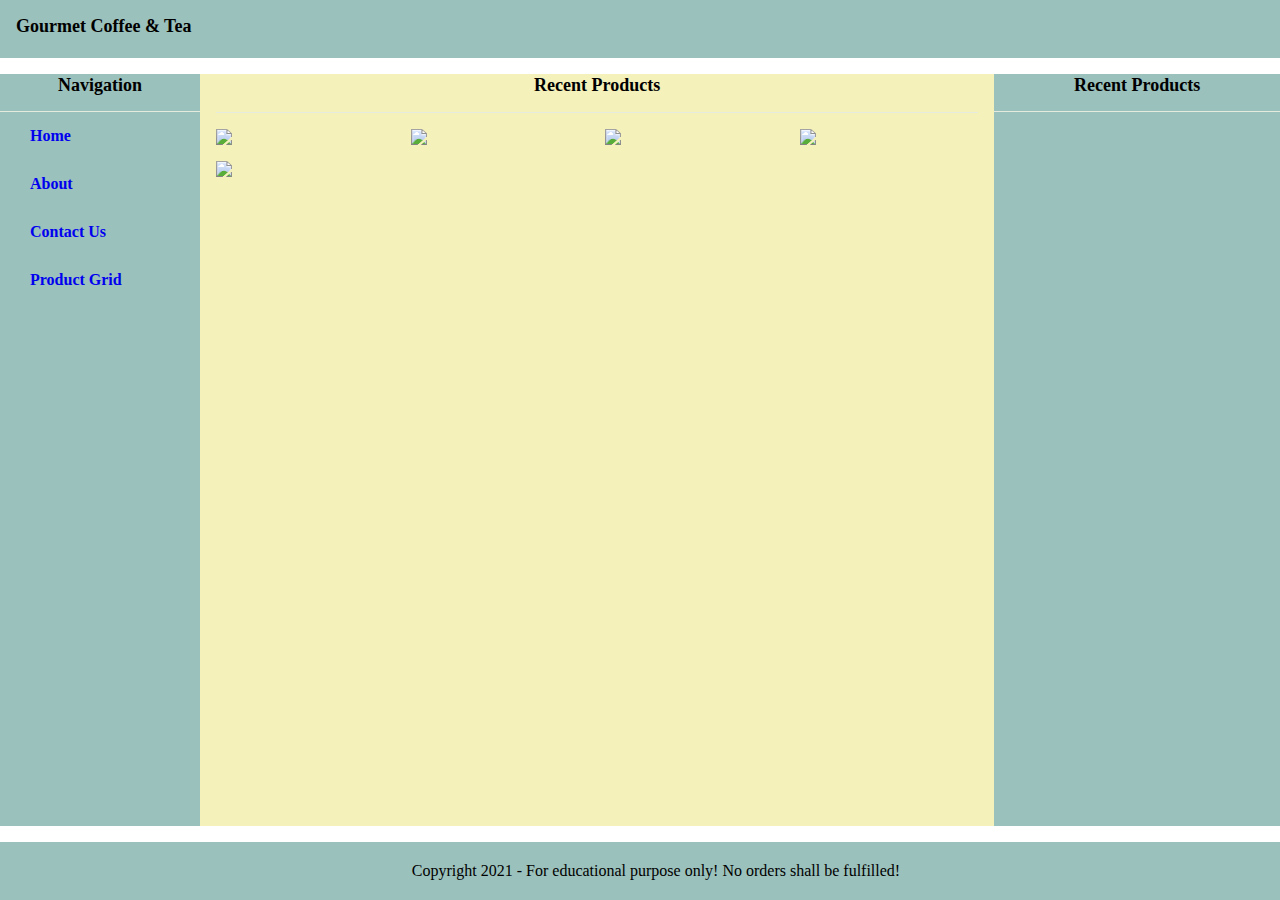
==== index.html @ 14321a25 "exam update" ====
<!DOCTYPE html>
<html>

<head>
    <title>Tyler Solley - IS106Midterm</title>
    <style>
        * {
            margin: 0px;
            padding: 0px;
            position: relative;
        }

        body,
        html {
            width: 100vw;
            height: 100vh;
        }

        h2 {

            font-weight: bold;
            font-size: 18px;
        }

        .h2-content {
            width: 100%;
            border-bottom: 1px solid #E6EBE0;
            height: 22px;
            grid-column: 1 / 5;
        }

        .main-container-grid {
            display: grid;
            grid-template-rows: 1fr 13fr 1fr;
            height: 100%;
            grid-row-gap: 1em;
        }
        .logo-container {
      height: 100%;
      float: left;
      margin-right: 20px;
    }

    .logo-container {
      height: 100%;
      float: left;
      margin-right: 20px;
    }

    .logo-container>img {
      object-fit: cover;
      display: block;
      width: 100px;
      margin: 10px;
    }

        .r1,
        .r3 {
            width: 100%;
            display: grid;
            padding: 1em;
            background-color: #9BC1BC;
        }

        h3 {
            text-decoration: #F4F1BB
        }

        .r3 {
            align-items: center;
            text-align: center;
        }

        .r2 {
            height: 100%;
            background-color: #F4F1BB;
        }

        .three-column {
            display: grid;
            grid-template-columns: 2fr 8fr 3fr;
            background-color: #F4F1BB;
            grid-column-gap: 1em;
        }

        .c1 {
            min-width: 200px;
        }

        .c1,
        .c3 {
            background-color: #9BC1BC;
        }

        .c2 {
            grid-gap: 1em;
            display: grid;
            grid-template-columns: repeat(4, 1fr);
            /* grid-template-rows: 1fr 1fr 1fr; */
            grid-auto-rows: min-content;
        }

        .c2>img {
            width: 100%;
            align-self: center;
            max-height: 130px;
        }

        .text-center {
            padding-bottom: 15px;
            border-bottom: 1px solid #E6EBE0;
            text-align: center;
            margin: 1px auto 0px;
        }

        .left-nav {
            list-style-type: none;
        }

        .left-nav>li>a {
            display: block;
            padding: 15px 0px;
            background-color: #9BC1BC;
            padding-left: 30px;
            font-weight: bold;
            text-decoration: none;
        }

        .left-nav>li>a:hover {
            background-color: #5f9c94;
        }
    </style>
</head>

<body class="main-container-grid">
    <div class="r1">
        <h2>Gourmet Coffee & Tea</h2>
    </div>
    <div class="r2 three-column">
        <div class="c1">
            <h2 class="text-center">Navigation</h2>
            <ul class="left-nav">
                <li><a href="./index.html">Home</a></li>
                <li><a href="./about.html">About</a></li>
                <li><a href="./contact_us.html">Contact Us</a></li>
                <li><a href="./Product_grid.html">Product Grid</a></li>
            </ul>
        </div>
        <div class="c2">
            <h2 class="text-center h2-content">Recent Products</h2>
            <img src="./img/image_1.jpeg">
            <img src="./img/image_2.jpeg">
            <img src="./img/image_3.jpeg">
            <img src="./img/image_4.jpeg">
            <img src="./img/image_5.jpeg">
        </div>
        <div class="c3">
            <h2 class="text-center">Recent Products</h2>
        </div>
    </div>
    <div class="r3">
        Copyright 2021 - For educational purpose only! No orders shall be fulfilled!
    </div>
</body>

</html>
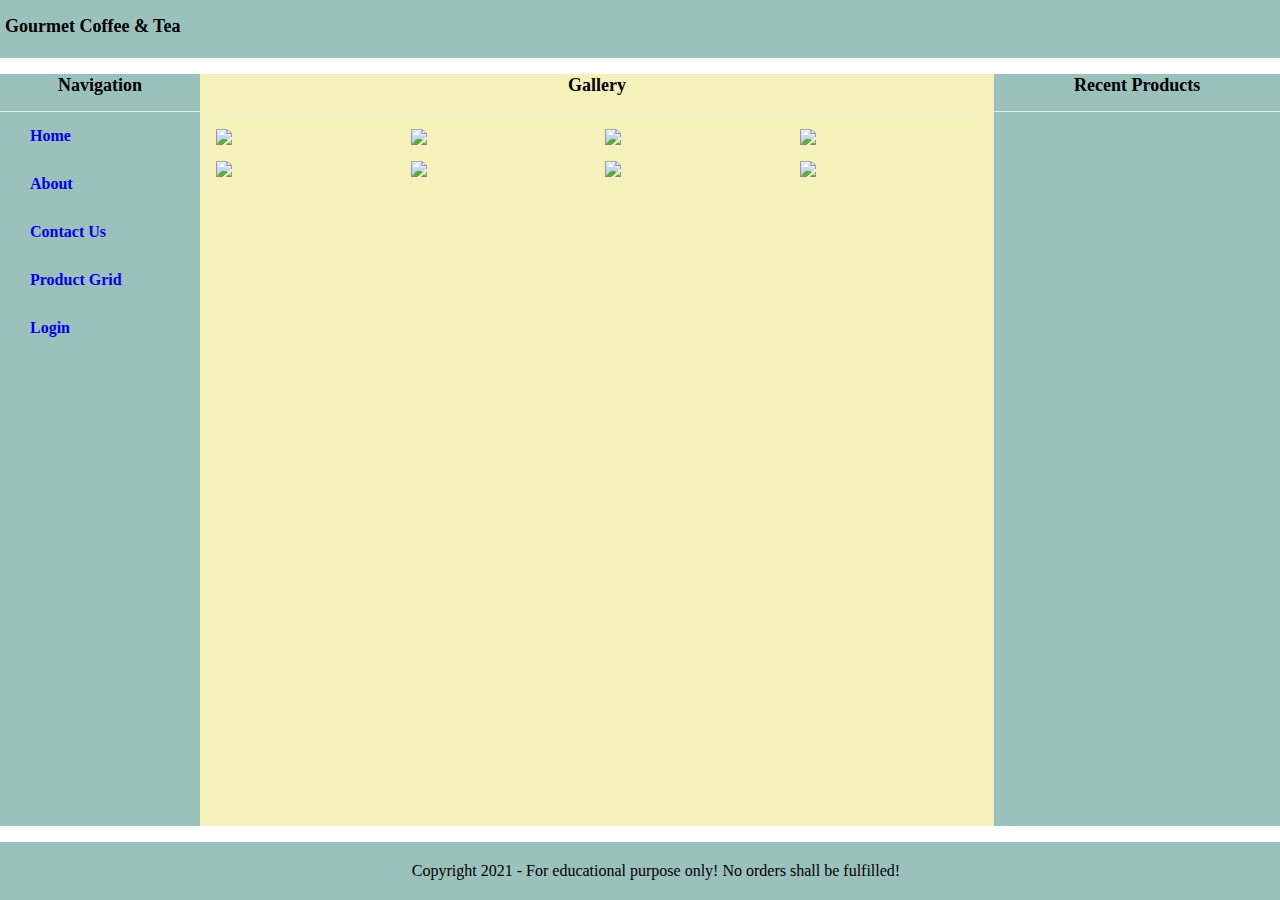
==== commit aa2469d8: "exam done" ====
--- a/index.html
+++ b/index.html
@@ -15,9 +15,12 @@
             width: 100vw;
             height: 100vh;
         }
+        img {
+            object-fit: contain;
+        }
 
         h2 {
-
+            text-decoration-color: #F4F1BB;
             font-weight: bold;
             font-size: 18px;
         }
@@ -35,24 +38,25 @@
             height: 100%;
             grid-row-gap: 1em;
         }
+
         .logo-container {
-      height: 100%;
-      float: left;
-      margin-right: 20px;
-    }
+            height: 100%;
+            float: left;
+            margin-right: 20px;
+        }
 
-    .logo-container {
-      height: 100%;
-      float: left;
-      margin-right: 20px;
-    }
+        .logo-container {
+            height: 100%;
+            float: left;
+            margin-right: 20px;
+        }
 
-    .logo-container>img {
-      object-fit: cover;
-      display: block;
-      width: 100px;
-      margin: 10px;
-    }
+        .logo-container>img {
+            object-fit: cover;
+            display: block;
+            width: 100px;
+            margin: 10px;
+        }
 
         .r1,
         .r3 {
@@ -74,6 +78,9 @@
         .r2 {
             height: 100%;
             background-color: #F4F1BB;
+        }
+        .r1 {
+            padding-left: 5px;
         }
 
         .three-column {
@@ -107,6 +114,7 @@
         }
 
         .text-center {
+            object-fit: contain;
             padding-bottom: 15px;
             border-bottom: 1px solid #E6EBE0;
             text-align: center;
@@ -133,6 +141,7 @@
 </head>
 
 <body class="main-container-grid">
+    
     <div class="r1">
         <h2>Gourmet Coffee & Tea</h2>
     </div>
@@ -144,15 +153,19 @@
                 <li><a href="./about.html">About</a></li>
                 <li><a href="./contact_us.html">Contact Us</a></li>
                 <li><a href="./Product_grid.html">Product Grid</a></li>
+                <li><a href="./login.html">Login</a></li>
             </ul>
         </div>
         <div class="c2">
-            <h2 class="text-center h2-content">Recent Products</h2>
+            <h2 class="text-center h2-content">Gallery</h2>
             <img src="./img/image_1.jpeg">
             <img src="./img/image_2.jpeg">
             <img src="./img/image_3.jpeg">
             <img src="./img/image_4.jpeg">
             <img src="./img/image_5.jpeg">
+            <img src="./img/image_4.jpeg">
+            <img src="./img/image_2.jpeg">
+            <img src="./img/image_3.jpeg">
         </div>
         <div class="c3">
             <h2 class="text-center">Recent Products</h2>
@@ -162,5 +175,4 @@
         Copyright 2021 - For educational purpose only! No orders shall be fulfilled!
     </div>
 </body>
-
 </html>